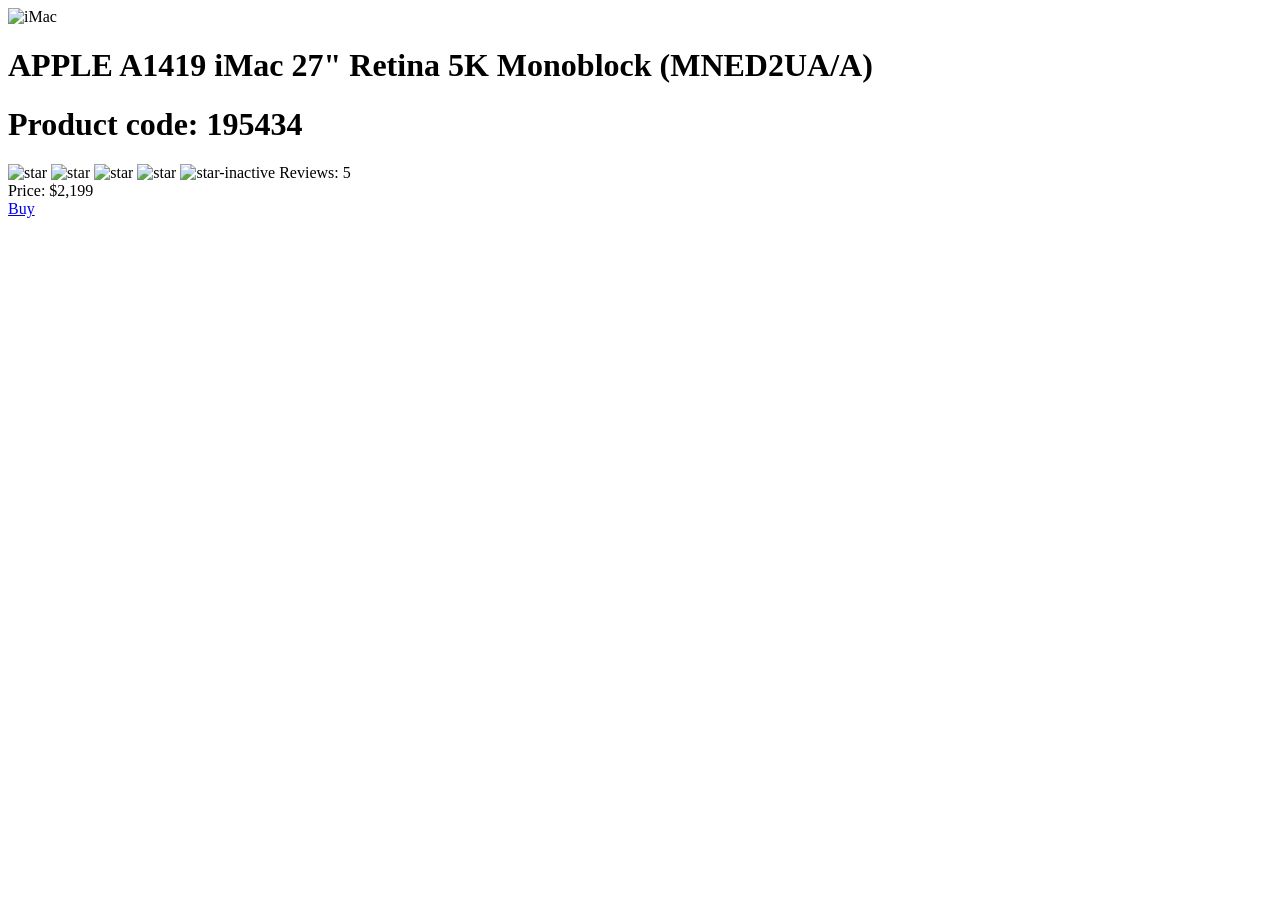
==== src/index.html @ cf12299d "test0" ====
<!doctype html>
<html lang="en">
  <head>
    <link
      rel="preconnect"
      href="https://fonts.googleapis.com"
    />
    <link
      rel="preconnect"
      href="https://fonts.gstatic.com"
      crossorigin="anonymous"
    />
    <link
      href="https://fonts.googleapis.com/css2?family=Poppins&family=Roboto:wght@400..700&display=swap"
      rel="stylesheet"
    />
    <meta charset="UTF-8" />
    <meta
      name="viewport"
      content="width=device-width, initial-scale=1.0"
    />
    <title>Product cards</title>
    <link
      rel="stylesheet"
      href="./styles/index.scss"
    />
  </head>
  <body>
    <div
      class="card"
      data-qa="card"
    >
      <div class="card-image">
        <img
          src="./images/imac.jpeg"
          alt="iMac"
        />
      </div>
      <div class="card-content">
        <h1 class="card-content__name">
          APPLE A1419 iMac 27" Retina 5K Monoblock (MNED2UA/A)
        </h1>
        <h1 class="card-content__code">Product code: 195434</h1>
        <div class="card-content__review review">
          <span class="review__stars">
            <img
              src="./images/star-active.svg"
              alt="star"
            />
            <img
              src="./images/star-active.svg"
              alt="star"
            />
            <img
              src="./images/star-active.svg"
              alt="star"
            />
            <img
              src="./images/star-active.svg"
              alt="star"
            />
            <img
              src="./images/star.svg"
              alt="star-inactive"
            />
          </span>
          <span class="review__rating">Reviews: 5</span>
        </div>
        <div class="card-content__price price">
          <span class="price__text">Price:</span>
          <span class="price__value">$2,199</span>
        </div>
        <a
          href="#"
          class="card-content__button"
          data-qa="hover"
        >
          Buy
        </a>
      </div>
    </div>
  </body>
</html>
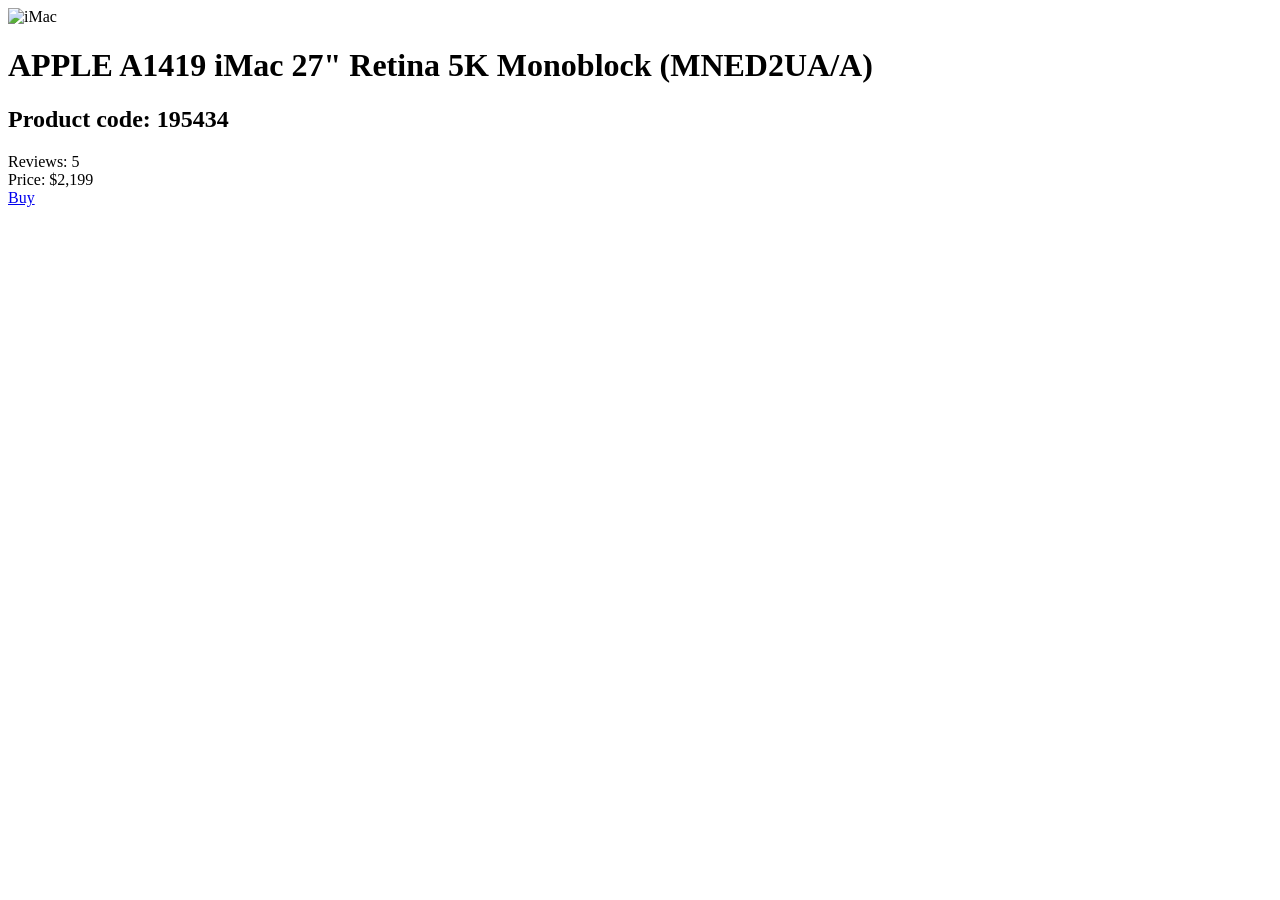
==== commit fd045e00: "testing" ====
--- a/src/index.html
+++ b/src/index.html
@@ -22,7 +22,7 @@
     <title>Product cards</title>
     <link
       rel="stylesheet"
-      href="./styles/index.scss"
+      href="./styles/main.scss"
     />
   </head>
   <body>
@@ -30,49 +30,38 @@
       class="card"
       data-qa="card"
     >
-      <div class="card-image">
+      <div class="card__image">
         <img
           src="./images/imac.jpeg"
           alt="iMac"
         />
       </div>
-      <div class="card-content">
-        <h1 class="card-content__name">
+
+      <div class="card__content">
+        <h1 class="card__name">
           APPLE A1419 iMac 27" Retina 5K Monoblock (MNED2UA/A)
         </h1>
-        <h1 class="card-content__code">Product code: 195434</h1>
-        <div class="card-content__review review">
-          <span class="review__stars">
-            <img
-              src="./images/star-active.svg"
-              alt="star"
-            />
-            <img
-              src="./images/star-active.svg"
-              alt="star"
-            />
-            <img
-              src="./images/star-active.svg"
-              alt="star"
-            />
-            <img
-              src="./images/star-active.svg"
-              alt="star"
-            />
-            <img
-              src="./images/star.svg"
-              alt="star-inactive"
-            />
-          </span>
-          <span class="review__rating">Reviews: 5</span>
+        <h2 class="card__code">Product code: 195434</h2>
+
+        <div class="card__review">
+          <div class="stars stars--4">
+            <span class="stars__star"></span>
+            <span class="stars__star"></span>
+            <span class="stars__star"></span>
+            <span class="stars__star"></span>
+            <span class="stars__star"></span>
+          </div>
+          <span class="card__rating">Reviews: 5</span>
         </div>
-        <div class="card-content__price price">
+
+        <div class="card__price price">
           <span class="price__text">Price:</span>
           <span class="price__value">$2,199</span>
         </div>
+
         <a
           href="#"
-          class="card-content__button"
+          class="card__button"
           data-qa="hover"
         >
           Buy
